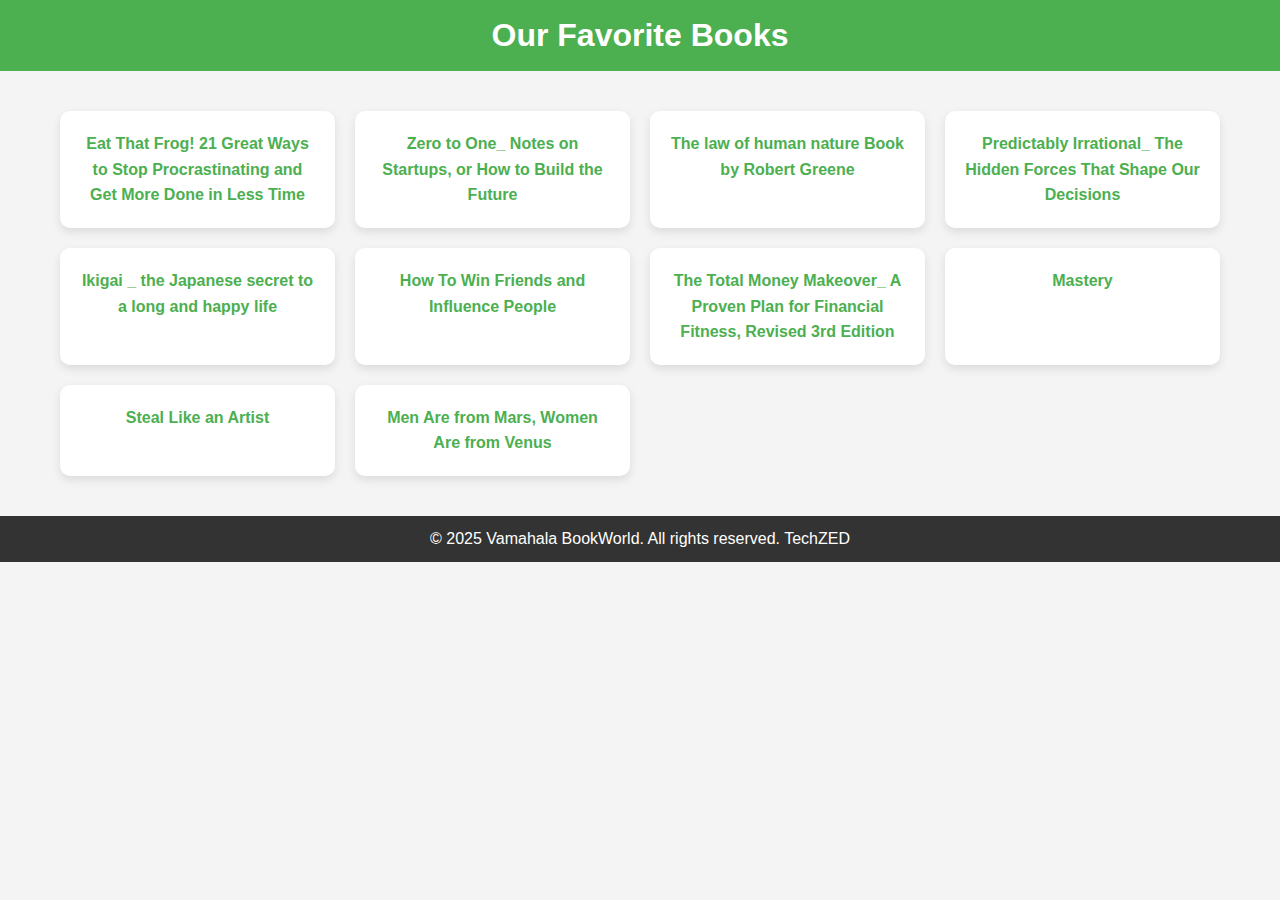
==== books.html @ b95059ae "Add files via upload" ====
<!-- books.html -->
<!DOCTYPE html>
<html lang="en">
<head>
    <meta charset="UTF-8">
    <meta name="viewport" content="width=device-width, initial-scale=1.0">
    <meta name="description" content="Explore our curated list of recommended books.">
    <meta name="author" content="BookWorld">
    <link href="assets/css/book.css" rel="stylesheet">
    <title>BookWorld - Recommended Books</title>
    <style>
       
    </style>
</head>
<body>
    <header>
        <h1>Our Favorite Books</h1>
    </header>
    <div class="container">
        <div class="book">
            <a href=" https://uploady.io/nem5bw2le9ed" target="_blank">Eat That Frog! 21 Great Ways to Stop Procrastinating and Get More Done in Less Time </a>
        </div>
        <div class="book">
            <a href="https://uploady.io/sc00llkibdoq" target="_blank">Zero to One_ Notes on Startups, or How to Build the Future</a>
        </div>
        <div class="book">
            <a href="https://uploady.io/luh7e5d03ahf" target="_blank">The law of human nature Book by Robert Greene</a>
        </div>
        <div class="book">
            <a href="https://uploady.io/lykay6h9yirx" target="_blank">Predictably Irrational_ The Hidden Forces That Shape Our Decisions</a>
        </div>
        <div class="book">
            <a href="https://uploady.io/2rlq0ie91ja0" target="_blank">Ikigai _ the Japanese secret to a long and happy life</a>
        </div>
   <div class="book">
            <a href="https://uploady.io/2hy8gve0mcic" target="_blank">How To Win Friends and Influence People</a>
        </div>

   <div class="book">
            <a href="https://uploady.io/tld69jjl752n" target="_blank">The Total Money Makeover_ A Proven Plan for Financial Fitness, Revised 3rd Edition</a>
        </div>

<div class="book">
            <a href="https://uploady.io/2jsye61r39ak" target="_blank">Mastery</a>
        </div>

<div class="book">
            <a href="https://uploady.io/gv7051hcgp35" target="_blank">Steal Like an
Artist</a>
        </div>

<div class="book">
            <a href="https://uploady.io/00hwc2p2s3sr" target="_blank">Men Are from Mars, Women Are from Venus </a>
        </div>




    </div>
    <footer>&copy; 2025 Vamahala BookWorld. All rights reserved. TechZED</footer>
</body>
</html>
---- assets/css/book.css ----
* {
            margin: 0;
            padding: 0;
            box-sizing: border-box;
        }
        body {
            font-family: 'Arial', sans-serif;
            background: #f4f4f4;
            color: #333;
            line-height: 1.6;
        }
        header {
            background: #4CAF50;
            color: #fff;
            padding: 10px 0;
            text-align: center;
        }
        .container {
            max-width: 1200px;
            margin: 20px auto;
            padding: 20px;
            display: grid;
            grid-template-columns: repeat(auto-fit, minmax(250px, 1fr));
            gap: 20px;
        }
        .book {
            padding: 20px;
            background: #fff;
            border-radius: 10px;
            box-shadow: 0 4px 10px rgba(0, 0, 0, 0.1);
            text-align: center;
            transition: transform 0.3s;
        }
        .book:hover {
            transform: translateY(-5px);
        }
        a {
            text-decoration: none;
            color: #4CAF50;
            font-weight: bold;
        }
        a:hover {
            text-decoration: underline;
        }
        footer {
            text-align: center;
            padding: 10px 0;
            background: #333;
            color: white;
        }
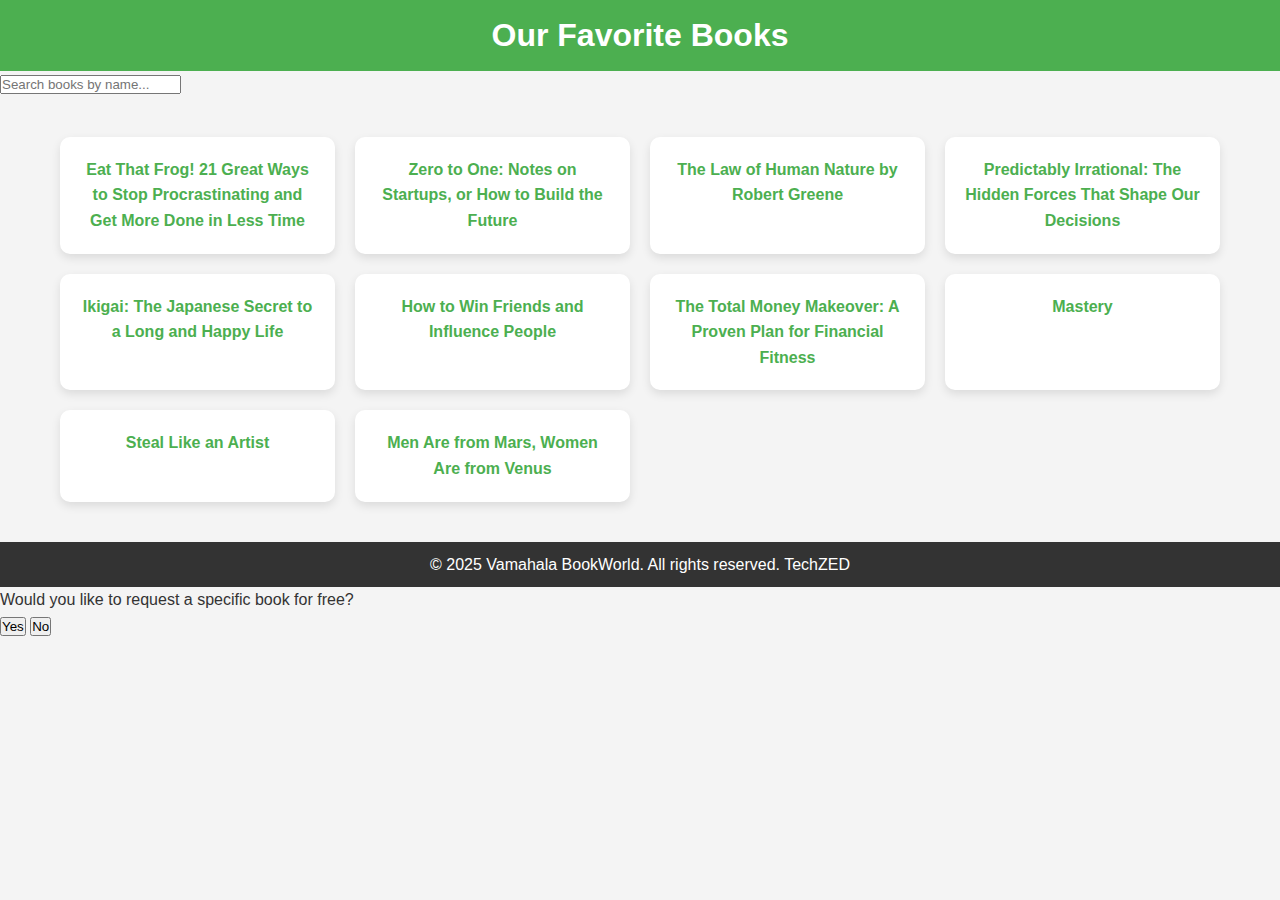
==== commit f565388f: "Update books.html" ====
--- a/books.html
+++ b/books.html
@@ -1,5 +1,3 @@
-
-<!-- books.html -->
 <!DOCTYPE html>
 <html lang="en">
 <head>
@@ -10,54 +8,85 @@
     <link href="assets/css/book.css" rel="stylesheet">
     <title>BookWorld - Recommended Books</title>
     <style>
-       
+        
     </style>
 </head>
 <body>
     <header>
         <h1>Our Favorite Books</h1>
     </header>
-    <div class="container">
+    <div class="search-container">
+        <input type="text" id="search-bar" placeholder="Search books by name...">
+    </div>
+    <div class="container" id="book-list">
         <div class="book">
-            <a href=" https://uploady.io/nem5bw2le9ed" target="_blank">Eat That Frog! 21 Great Ways to Stop Procrastinating and Get More Done in Less Time </a>
+            <a href="https://uploady.io/nem5bw2le9ed" target="_blank">Eat That Frog! 21 Great Ways to Stop Procrastinating and Get More Done in Less Time</a>
         </div>
         <div class="book">
-            <a href="https://uploady.io/sc00llkibdoq" target="_blank">Zero to One_ Notes on Startups, or How to Build the Future</a>
+            <a href="https://uploady.io/sc00llkibdoq" target="_blank">Zero to One: Notes on Startups, or How to Build the Future</a>
         </div>
         <div class="book">
-            <a href="https://uploady.io/luh7e5d03ahf" target="_blank">The law of human nature Book by Robert Greene</a>
+            <a href="https://uploady.io/luh7e5d03ahf" target="_blank">The Law of Human Nature by Robert Greene</a>
         </div>
         <div class="book">
-            <a href="https://uploady.io/lykay6h9yirx" target="_blank">Predictably Irrational_ The Hidden Forces That Shape Our Decisions</a>
+            <a href="https://uploady.io/lykay6h9yirx" target="_blank">Predictably Irrational: The Hidden Forces That Shape Our Decisions</a>
         </div>
         <div class="book">
-            <a href="https://uploady.io/2rlq0ie91ja0" target="_blank">Ikigai _ the Japanese secret to a long and happy life</a>
+            <a href="https://uploady.io/2rlq0ie91ja0" target="_blank">Ikigai: The Japanese Secret to a Long and Happy Life</a>
         </div>
-   <div class="book">
-            <a href="https://uploady.io/2hy8gve0mcic" target="_blank">How To Win Friends and Influence People</a>
+        <div class="book">
+            <a href="https://uploady.io/2hy8gve0mcic" target="_blank">How to Win Friends and Influence People</a>
         </div>
-
-   <div class="book">
-            <a href="https://uploady.io/tld69jjl752n" target="_blank">The Total Money Makeover_ A Proven Plan for Financial Fitness, Revised 3rd Edition</a>
+        <div class="book">
+            <a href="https://uploady.io/tld69jjl752n" target="_blank">The Total Money Makeover: A Proven Plan for Financial Fitness</a>
         </div>
-
-<div class="book">
+        <div class="book">
             <a href="https://uploady.io/2jsye61r39ak" target="_blank">Mastery</a>
         </div>
+        <div class="book">
+            <a href="https://uploady.io/gv7051hcgp35" target="_blank">Steal Like an Artist</a>
+        </div>
+        <div class="book">
+            <a href="https://uploady.io/00hwc2p2s3sr" target="_blank">Men Are from Mars, Women Are from Venus</a>
+        </div>
+    </div>
 
-<div class="book">
-            <a href="https://uploady.io/gv7051hcgp35" target="_blank">Steal Like an
-Artist</a>
-        </div>
+    <footer>&copy; 2025 Vamahala BookWorld. All rights reserved. TechZED</footer>
 
-<div class="book">
-            <a href="https://uploady.io/00hwc2p2s3sr" target="_blank">Men Are from Mars, Women Are from Venus </a>
-        </div>
+    <!-- Popup -->
+    <div id="overlay"></div>
+    <div id="request-popup">
+        <p>Would you like to request a specific book for free?</p>
+        <button class="yes-btn" onclick="window.location.href='https://taplink.cc/techzed';">Yes</button>
+        <button class="no-btn" onclick="closePopup();">No</button>
+    </div>
 
+    <script>
+        // Search Functionality
+        const searchBar = document.getElementById('search-bar');
+        const bookList = document.getElementById('book-list');
+        const books = bookList.getElementsByClassName('book');
 
+        searchBar.addEventListener('input', (e) => {
+            const searchText = e.target.value.toLowerCase();
+            Array.from(books).forEach((book) => {
+                const text = book.textContent.toLowerCase();
+                book.style.display = text.includes(searchText) ? '' : 'none';
+            });
+        });
 
+        // Popup
+        window.onload = function () {
+            setTimeout(() => {
+                document.getElementById('overlay').style.display = 'block';
+                document.getElementById('request-popup').style.display = 'block';
+            }, 2000);
+        };
 
-    </div>
-    <footer>&copy; 2025 Vamahala BookWorld. All rights reserved. TechZED</footer>
+        function closePopup() {
+            document.getElementById('overlay').style.display = 'none';
+            document.getElementById('request-popup').style.display = 'none';
+        }
+    </script>
 </body>
-</html>
+    </html>
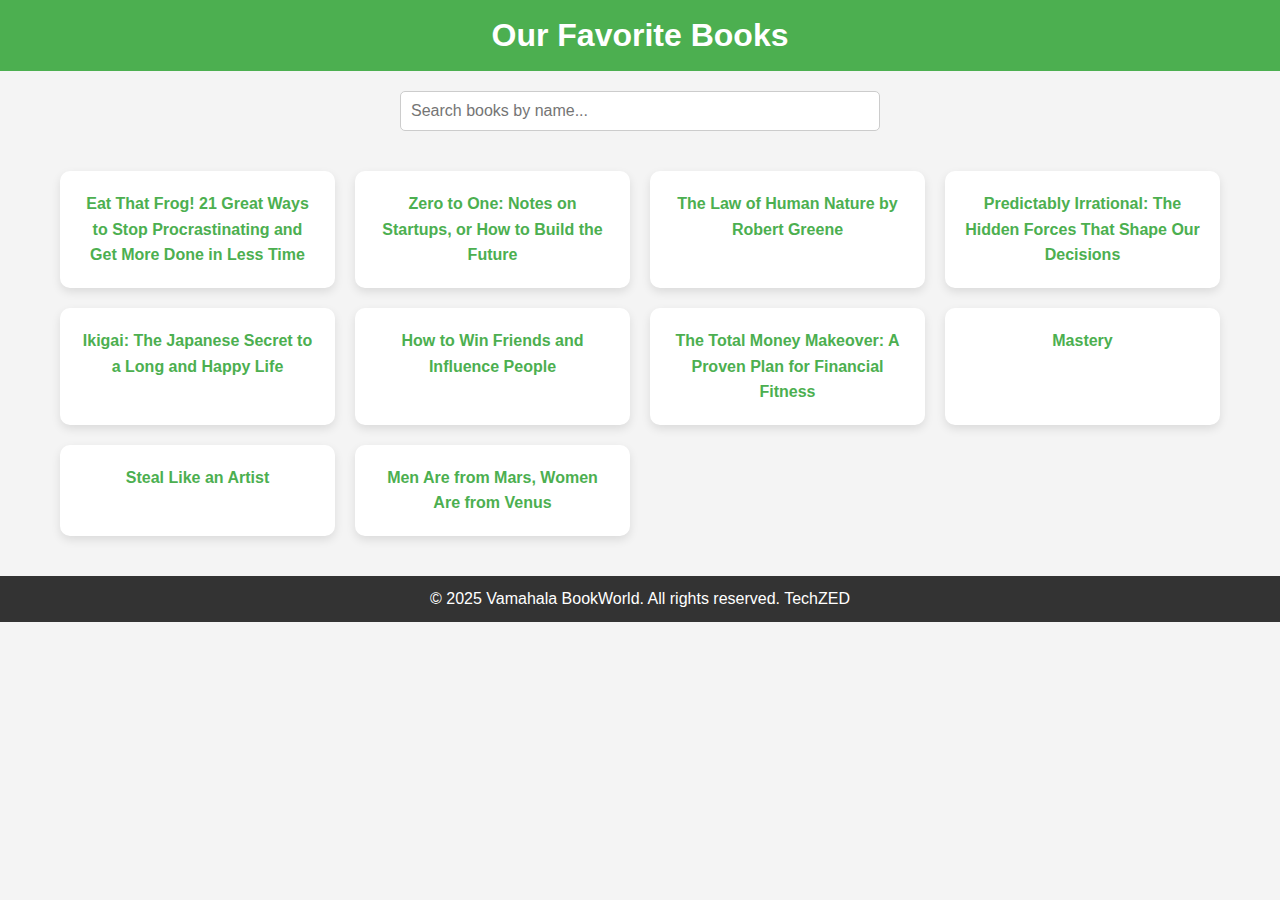
==== commit 9509f2fd: "Update books.html" ====
--- a/books.html
+++ b/books.html
@@ -57,7 +57,7 @@
     <div id="overlay"></div>
     <div id="request-popup">
         <p>Would you like to request a specific book for free?</p>
-        <button class="yes-btn" onclick="window.location.href='https://taplink.cc/techzed';">Yes</button>
+        <button class="yes-btn" onclick="window.location.href='https://linktr.ee/Vamaha';">Yes</button>
         <button class="no-btn" onclick="closePopup();">No</button>
     </div>
 
@@ -80,7 +80,7 @@
             setTimeout(() => {
                 document.getElementById('overlay').style.display = 'block';
                 document.getElementById('request-popup').style.display = 'block';
-            }, 2000);
+            }, 7000);
         };
 
         function closePopup() {
--- a/assets/css/book.css
+++ b/assets/css/book.css
@@ -1,50 +1,99 @@
- * {
-            margin: 0;
-            padding: 0;
-            box-sizing: border-box;
+ * {
+            margin: 0;
+            padding: 0;
+            box-sizing: border-box;
+        }
+        body {
+            font-family: 'Arial', sans-serif;
+            background: #f4f4f4;
+            color: #333;
+            line-height: 1.6;
+        }
+        header {
+            background: #4CAF50;
+            color: #fff;
+            padding: 10px 0;
+            text-align: center;
+        }
+        .search-container {
+            margin: 20px auto;
+            max-width: 600px;
+            text-align: center;
+        }
+        .search-container input {
+            width: 80%;
+            padding: 10px;
+            font-size: 16px;
+            border: 1px solid #ccc;
+            border-radius: 5px;
+        }
+        .container {
+            max-width: 1200px;
+            margin: 20px auto;
+            padding: 20px;
+            display: grid;
+            grid-template-columns: repeat(auto-fit, minmax(250px, 1fr));
+            gap: 20px;
+        }
+        .book {
+            padding: 20px;
+            background: #fff;
+            border-radius: 10px;
+            box-shadow: 0 4px 10px rgba(0, 0, 0, 0.1);
+            text-align: center;
+            transition: transform 0.3s;
+        }
+        .book:hover {
+            transform: translateY(-5px);
+        }
+        a {
+            text-decoration: none;
+            color: #4CAF50;
+            font-weight: bold;
+        }
+        a:hover {
+            text-decoration: underline;
+        }
+        footer {
+            text-align: center;
+            padding: 10px 0;
+            background: #333;
+            color: white;
+        }
+        #request-popup {
+            position: fixed;
+            top: 50%;
+            left: 50%;
+            transform: translate(-50%, -50%);
+            background: white;
+            border-radius: 10px;
+            padding: 20px;
+            box-shadow: 0 4px 10px rgba(0, 0, 0, 0.25);
+            display: none;
+            z-index: 1000;
+        }
+        #request-popup button {
+            margin: 10px;
+            padding: 10px 20px;
+            font-size: 16px;
+            border: none;
+            border-radius: 5px;
+            cursor: pointer;
+        }
+        #request-popup .yes-btn {
+            background: #4CAF50;
+            color: white;
+        }
+        #request-popup .no-btn {
+            background: #ccc;
+        }
+        #overlay {
+            position: fixed;
+            top: 0;
+            left: 0;
+            width: 100%;
+            height: 100%;
+            background: rgba(0, 0, 0, 0.5);
+            display: none;
+            z-index: 999;
         }
-        body {
-            font-family: 'Arial', sans-serif;
-            background: #f4f4f4;
-            color: #333;
-            line-height: 1.6;
-        }
-        header {
-            background: #4CAF50;
-            color: #fff;
-            padding: 10px 0;
-            text-align: center;
-        }
-        .container {
-            max-width: 1200px;
-            margin: 20px auto;
-            padding: 20px;
-            display: grid;
-            grid-template-columns: repeat(auto-fit, minmax(250px, 1fr));
-            gap: 20px;
-        }
-        .book {
-            padding: 20px;
-            background: #fff;
-            border-radius: 10px;
-            box-shadow: 0 4px 10px rgba(0, 0, 0, 0.1);
-            text-align: center;
-            transition: transform 0.3s;
-        }
-        .book:hover {
-            transform: translateY(-5px);
-        }
-        a {
-            text-decoration: none;
-            color: #4CAF50;
-            font-weight: bold;
-        }
-        a:hover {
-            text-decoration: underline;
-        }
-        footer {
-            text-align: center;
-            padding: 10px 0;
-            background: #333;
-            color: white;
-        }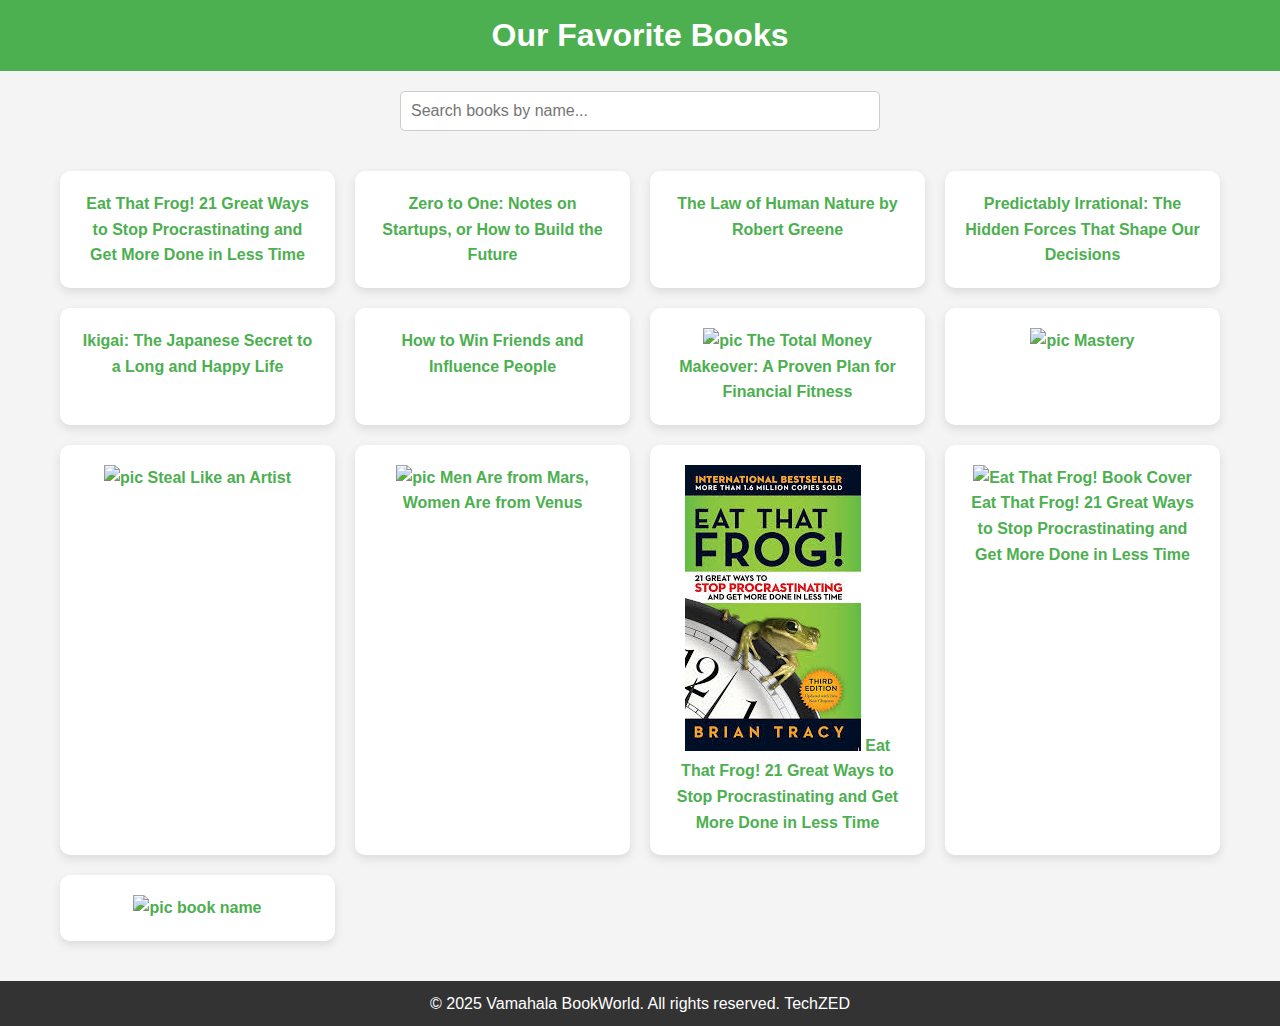
==== commit 284b06ad: "Update books.html" ====
--- a/books.html
+++ b/books.html
@@ -38,17 +38,47 @@
             <a href="https://uploady.io/2hy8gve0mcic" target="_blank">How to Win Friends and Influence People</a>
         </div>
         <div class="book">
-            <a href="https://uploady.io/tld69jjl752n" target="_blank">The Total Money Makeover: A Proven Plan for Financial Fitness</a>
+            <a href="https://uploady.io/tld69jjl752n" target="_blank">
+                 <img src="https://m.media-amazon.com/images/I/81RvIwENAbL._AC_UY218_.jpg" alt="pic" class="book-image">
+                The Total Money Makeover: A Proven Plan for Financial Fitness</a>
         </div>
         <div class="book">
-            <a href="https://uploady.io/2jsye61r39ak" target="_blank">Mastery</a>
+            <a href="https://uploady.io/2jsye61r39ak" target="_blank">
+                <img src="https://m.media-amazon.com/images/I/71B5yWb5t7L._AC_UY218_.jpg" alt="pic" class="book-image">
+                Mastery</a>
         </div>
         <div class="book">
-            <a href="https://uploady.io/gv7051hcgp35" target="_blank">Steal Like an Artist</a>
+            <a href="https://uploady.io/gv7051hcgp35" target="_blank">
+                <img src="https://m.media-amazon.com/images/I/61sQHzONWBL._AC_UY218_.jpg" alt="pic" class="book-image">
+                Steal Like an Artist</a>
         </div>
         <div class="book">
-            <a href="https://uploady.io/00hwc2p2s3sr" target="_blank">Men Are from Mars, Women Are from Venus</a>
+            <a href="https://uploady.io/00hwc2p2s3sr" target="_blank">
+                 <img src="https://m.media-amazon.com/images/I/512JFQa1H+L._AC_UY218_.jpg" alt="pic" class="book-image">
+                Men Are from Mars, Women Are from Venus</a>
         </div>
+
+        <div class="book">
+    <a href="https://uploady.io/nem5bw2le9ed" target="_blank">
+        <img src="[data-uri]" alt="Eat That Frog! Book Cover" class="book-image">
+        Eat That Frog! 21 Great Ways to Stop Procrastinating and Get More Done in Less Time
+    </a>
+</div>
+
+         <div class="book">
+    <a href="https://uploady.io/nem5bw2le9ed" target="_blank">
+        <img src="" alt="Eat That Frog! Book Cover" class="book-image">
+        Eat That Frog! 21 Great Ways to Stop Procrastinating and Get More Done in Less Time
+    </a>
+</div>
+
+         <div class="book">
+            <a href="" target="_blank">
+                 <img src="" alt="pic" class="book-image">
+                book name</a>
+        </div>
+   
+    
     </div>
 
     <footer>&copy; 2025 Vamahala BookWorld. All rights reserved. TechZED</footer>
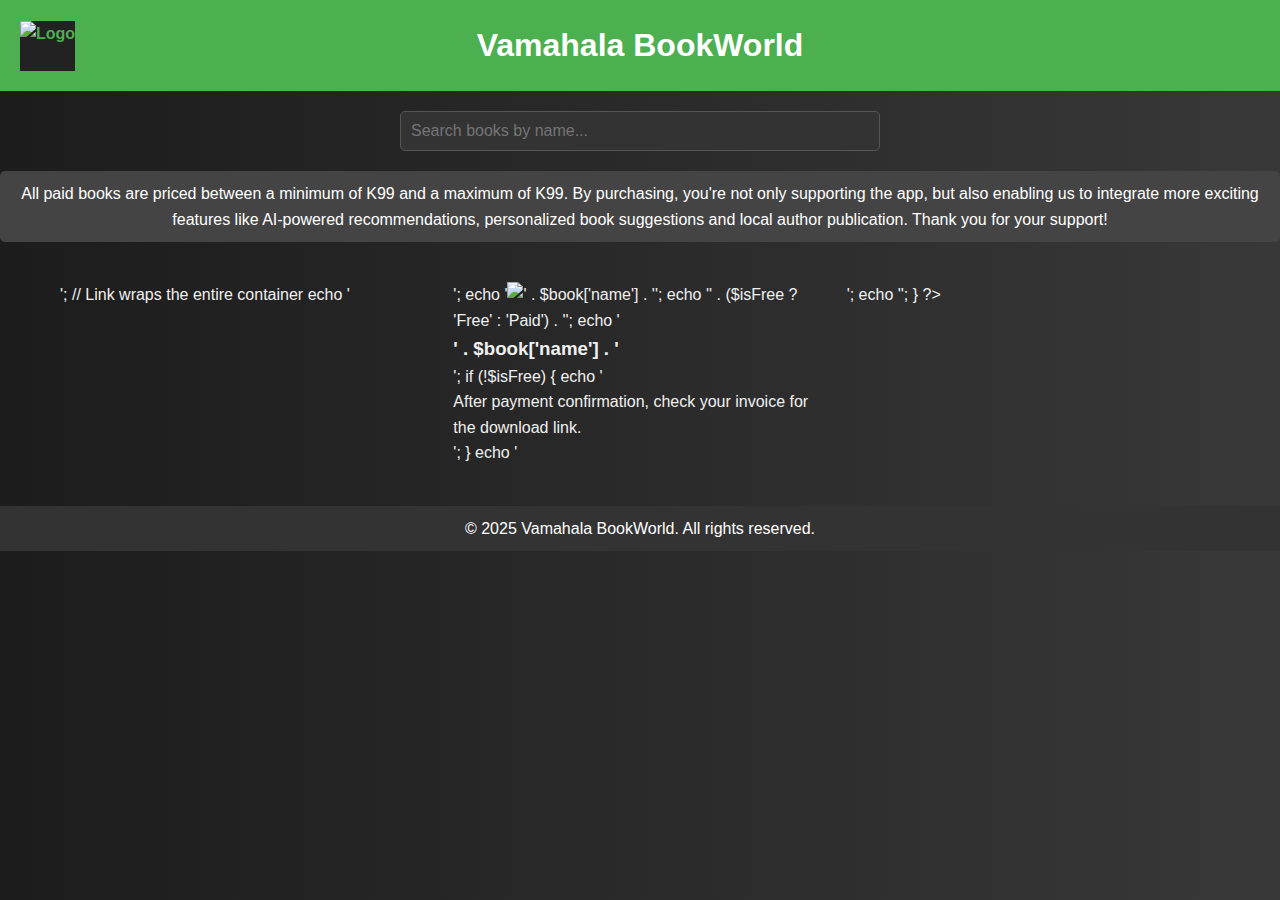
==== commit 2c13fe80: "Update books.html" ====
--- a/books.html
+++ b/books.html
@@ -3,96 +3,178 @@
 <head>
     <meta charset="UTF-8">
     <meta name="viewport" content="width=device-width, initial-scale=1.0">
-    <meta name="description" content="Explore our curated list of recommended books.">
-    <meta name="author" content="BookWorld">
+    <title>Vamahala BookWorld</title>
     <link href="assets/css/book.css" rel="stylesheet">
-    <title>BookWorld - Recommended Books</title>
     <style>
-        
+        body {
+            font-family: 'Arial', sans-serif;
+            background: linear-gradient(to right, #1c1c1c, #383838);
+            color: #f0f0f0;
+            margin: 0;
+            padding: 0;
+        }
+        header {
+            text-align: center;
+            padding: 20px;
+            background: #4CAF50;
+            color: #fff;
+            position: relative;
+        }
+        header img {
+            position: absolute;
+            left: 20px;
+            top: 50%;
+            transform: translateY(-50%);
+            height: 50px;
+        }
+        .search-container {
+            text-align: center;
+            margin: 20px auto;
+        }
+        .search-container input {
+            width: 80%;
+            padding: 10px;
+            border: 1px solid #555;
+            border-radius: 5px;
+            background: #333;
+            color: #fff;
+            font-size: 16px;
+        }
+        .disclosure {
+            text-align: center;
+            margin: 10px 0;
+            background: #444;
+            color: #fff;
+            padding: 10px;
+            border-radius: 5px;
+        }
+        .container {
+            display: grid;
+            grid-template-columns: repeat(auto-fit, minmax(250px, 1fr));
+            gap: 20px;
+            padding: 20px;
+        }
+        .book {
+            background: #222;
+            border-radius: 10px;
+            padding: 20px;
+            text-align: center;
+            transition: transform 0.3s, background 0.3s;
+            color: #f0f0f0;
+            position: relative;
+            cursor: pointer;
+        }
+        .book:hover {
+            transform: scale(1.05);
+            background: #4CAF50;
+            color: #fff;
+        }
+        .book img {
+            max-width: 100%;
+            height: auto;
+            border-radius: 10px;
+            margin-bottom: 10px;
+        }
+        .book .label {
+            position: absolute;
+            top: 10px;
+            left: 10px;
+            background: #4CAF50;
+            color: #fff;
+            padding: 5px 10px;
+            font-size: 12px;
+            border-radius: 5px;
+        }
+        footer {
+            text-align: center;
+            padding: 10px;
+            background: #333;
+            color: #fff;
+        }
+
+          /* Popup styles */
+          #overlay {
+            position: fixed;
+            top: 0;
+            left: 0;
+            width: 100%;
+            height: 100%;
+            background: rgba(0, 0, 0, 0.5);
+            display: none;
+            z-index: 999;
+        }
+
+        #suggest-popup {
+            position: fixed;
+            top: 50%;
+            left: 50%;
+            transform: translate(-50%, -50%);
+            background: #222;
+            padding: 20px;
+            border-radius: 10px;
+            box-shadow: 0 4px 10px rgba(0, 0, 0, 0.25);
+            z-index: 1000;
+            display: none;
+        }
+
+        #suggest-popup button {
+            margin: 10px;
+            padding: 10px 20px;
+            font-size: 16px;
+            border: none;
+            border-radius: 5px;
+            cursor: pointer;
+        }
+
+        #suggest-popup .yes-btn {
+            background: #4CAF50;
+            color: white;
+        }
+
+        #suggest-popup .no-btn {
+            background: #ccc;
+        }
     </style>
 </head>
 <body>
-    <header>
-        <h1>Our Favorite Books</h1>
-    </header>
+<header>
+    <a href="index.php">
+        <img src="assets/images/VH_logo.png" alt="Logo" style="height: 50px; background: #222;"> <!-- Replace with your logo path -->
+    </a>
+    <h1>Vamahala BookWorld</h1>
+</header>
+
     <div class="search-container">
         <input type="text" id="search-bar" placeholder="Search books by name...">
     </div>
+    <div class="disclosure">
+    <p>All paid books are priced between a minimum of K99 and a maximum of K99. By purchasing, you're not only supporting the app, but also enabling us to integrate more exciting features like AI-powered recommendations, personalized book suggestions and local author publication. Thank you for your support!</p>
+</div>
+
+
     <div class="container" id="book-list">
-        <div class="book">
-            <a href="https://uploady.io/nem5bw2le9ed" target="_blank">Eat That Frog! 21 Great Ways to Stop Procrastinating and Get More Done in Less Time</a>
-        </div>
-        <div class="book">
-            <a href="https://uploady.io/sc00llkibdoq" target="_blank">Zero to One: Notes on Startups, or How to Build the Future</a>
-        </div>
-        <div class="book">
-            <a href="https://uploady.io/luh7e5d03ahf" target="_blank">The Law of Human Nature by Robert Greene</a>
-        </div>
-        <div class="book">
-            <a href="https://uploady.io/lykay6h9yirx" target="_blank">Predictably Irrational: The Hidden Forces That Shape Our Decisions</a>
-        </div>
-        <div class="book">
-            <a href="https://uploady.io/2rlq0ie91ja0" target="_blank">Ikigai: The Japanese Secret to a Long and Happy Life</a>
-        </div>
-        <div class="book">
-            <a href="https://uploady.io/2hy8gve0mcic" target="_blank">How to Win Friends and Influence People</a>
-        </div>
-        <div class="book">
-            <a href="https://uploady.io/tld69jjl752n" target="_blank">
-                 <img src="https://m.media-amazon.com/images/I/81RvIwENAbL._AC_UY218_.jpg" alt="pic" class="book-image">
-                The Total Money Makeover: A Proven Plan for Financial Fitness</a>
-        </div>
-        <div class="book">
-            <a href="https://uploady.io/2jsye61r39ak" target="_blank">
-                <img src="https://m.media-amazon.com/images/I/71B5yWb5t7L._AC_UY218_.jpg" alt="pic" class="book-image">
-                Mastery</a>
-        </div>
-        <div class="book">
-            <a href="https://uploady.io/gv7051hcgp35" target="_blank">
-                <img src="https://m.media-amazon.com/images/I/61sQHzONWBL._AC_UY218_.jpg" alt="pic" class="book-image">
-                Steal Like an Artist</a>
-        </div>
-        <div class="book">
-            <a href="https://uploady.io/00hwc2p2s3sr" target="_blank">
-                 <img src="https://m.media-amazon.com/images/I/512JFQa1H+L._AC_UY218_.jpg" alt="pic" class="book-image">
-                Men Are from Mars, Women Are from Venus</a>
-        </div>
-
-        <div class="book">
-    <a href="https://uploady.io/nem5bw2le9ed" target="_blank">
-        <img src="[data-uri]" alt="Eat That Frog! Book Cover" class="book-image">
-        Eat That Frog! 21 Great Ways to Stop Procrastinating and Get More Done in Less Time
-    </a>
-</div>
-
-         <div class="book">
-    <a href="https://uploady.io/nem5bw2le9ed" target="_blank">
-        <img src="" alt="Eat That Frog! Book Cover" class="book-image">
-        Eat That Frog! 21 Great Ways to Stop Procrastinating and Get More Done in Less Time
-    </a>
-</div>
-
-         <div class="book">
-            <a href="" target="_blank">
-                 <img src="" alt="pic" class="book-image">
-                book name</a>
-        </div>
-   
-    
+        <?php
+        $books = json_decode(file_get_contents('books.json'), true);
+        foreach ($books as $book) {
+            $isFree = $book['type'] === 'free';
+            $link = $isFree ? $book['link'] : $book['link']; // Links directly to the TakeApp or free resource
+
+            echo '<a href="' . $link . '" target="_blank" class="book">'; // Link wraps the entire container
+            echo '<div>';
+            echo '<img src="' . $book['image'] . '" alt="' . $book['name'] . '">';
+            echo '<span class="label">' . ($isFree ? 'Free' : 'Paid') . '</span>';
+            echo '<h3>' . $book['name'] . '</h3>';
+            if (!$isFree) {
+                echo '<p>After payment confirmation, check your invoice for the download link.</p>';
+            }
+            echo '</div>';
+            echo '</a>';
+        }
+        ?>
     </div>
-
-    <footer>&copy; 2025 Vamahala BookWorld. All rights reserved. TechZED</footer>
-
-    <!-- Popup -->
-    <div id="overlay"></div>
-    <div id="request-popup">
-        <p>Would you like to request a specific book for free?</p>
-        <button class="yes-btn" onclick="window.location.href='https://linktr.ee/Vamaha';">Yes</button>
-        <button class="no-btn" onclick="closePopup();">No</button>
-    </div>
+    <footer>&copy; 2025 Vamahala BookWorld. All rights reserved.</footer>
 
     <script>
-        // Search Functionality
         const searchBar = document.getElementById('search-bar');
         const bookList = document.getElementById('book-list');
         const books = bookList.getElementsByClassName('book');
@@ -104,19 +186,38 @@
                 book.style.display = text.includes(searchText) ? '' : 'none';
             });
         });
-
-        // Popup
-        window.onload = function () {
-            setTimeout(() => {
-                document.getElementById('overlay').style.display = 'block';
-                document.getElementById('request-popup').style.display = 'block';
-            }, 7000);
-        };
-
-        function closePopup() {
-            document.getElementById('overlay').style.display = 'none';
-            document.getElementById('request-popup').style.display = 'none';
-        }
     </script>
 </body>
-    </html>
+</html>
+<!-- Overlay and Popup -->
+<div id="overlay"></div>
+<div id="suggest-popup">
+    <p>Would you like to suggest a book you'd like to see?</p>
+    <button class="yes-btn" onclick="redirectToSuggestForm()">Yes</button>
+    <button class="no-btn" onclick="closePopup()">No</button>
+</div>
+
+<script>
+    // Function to show the popup
+    function showPopup() {
+        document.getElementById('overlay').style.display = 'block';
+        document.getElementById('suggest-popup').style.display = 'block';
+    }
+
+    // Function to close the popup
+    function closePopup() {
+        document.getElementById('overlay').style.display = 'none';
+        document.getElementById('suggest-popup').style.display = 'none';
+    }
+
+    // Function to redirect to a book suggestion form
+    function redirectToSuggestForm() {
+        window.location.href = 'https://linktr.ee/Vamaha'; // Replace with the actual form URL
+    }
+
+    // Show the popup every 14 seconds
+    window.onload = function () {
+      
+        setInterval(showPopup, 60000); // Repeat every 14 seconds
+    };
+</script>
